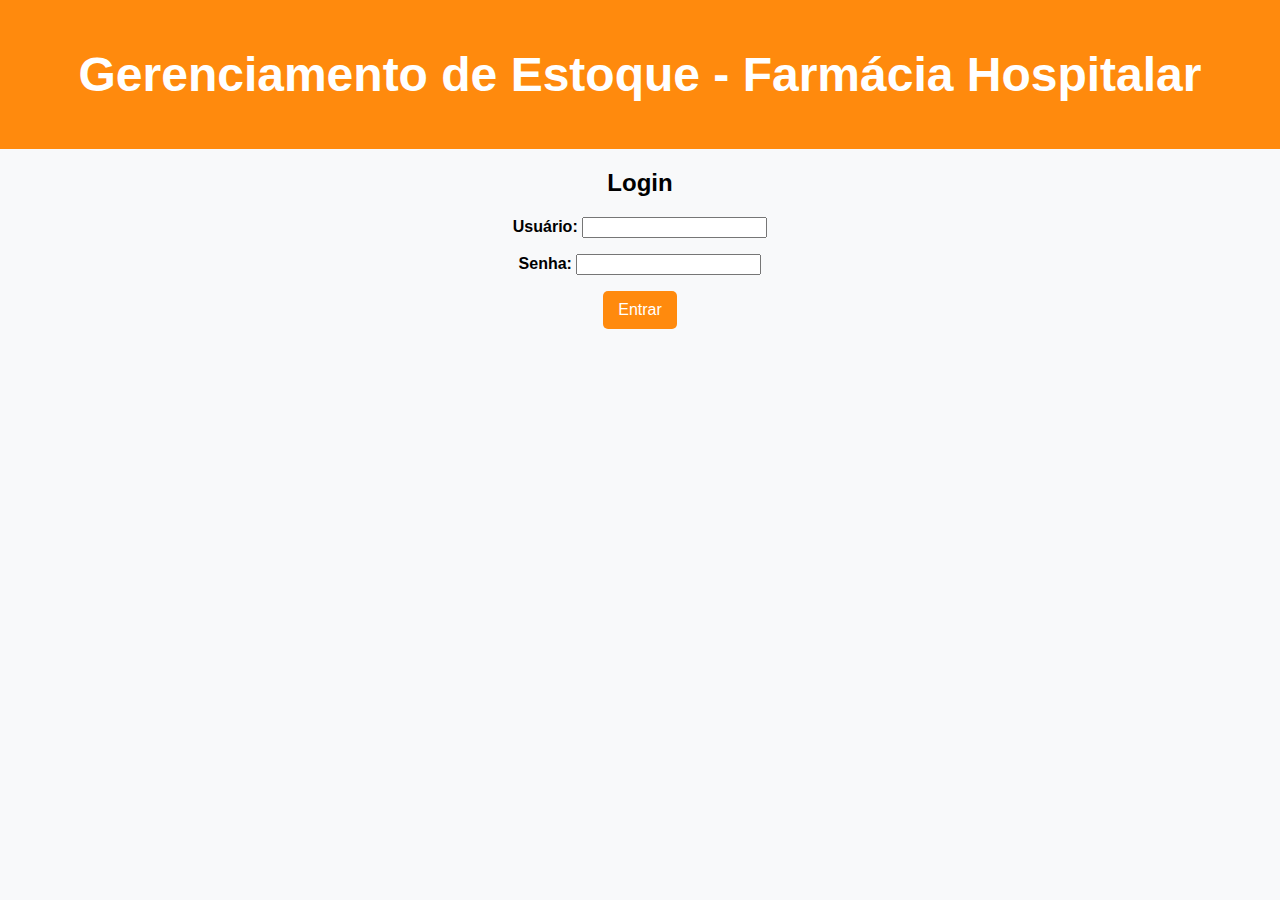
==== index.html @ 5264147a "Update index.html" ====
<!DOCTYPE html>
<html lang="pt-BR">
<head>
    <meta charset="UTF-8">
    <title>Login - Gerenciamento de Estoque</title>
    <link rel="stylesheet" href="style.css">
</head>
<body>
    <header>
        <h1>Gerenciamento de Estoque - Farmácia Hospitalar</h1>
    </header>

    <h2>Login</h2>
    <form action="estoque.html" method="Get">
       <p><label><strong>Usuário:</strong> <input type="text" name="usuario" required ></label><br> </p>
         <p> <label><strong>Senha:</strong> <input type="password" name="senha" required ></label><br> </p>
        <p> <button type="submit">Entrar</button> </p>
    </form>
</body>
</html>
---- style.css ----
body {
    font-family: Arial, sans-serif;
    margin: 0;
    padding: 0;
    background-color: #f8f9fa;
    text-align: center;
}

header {
    background: #ff8400f2;
    color: white;
    padding: 15px;
    font-size: 24px;
    font-weight: bold;
}

nav {
    background: #ff8400f2;
    padding: 15px;
}

nav a {
    color: white;
    margin: 0 15px;
    text-decoration: none;
    font-size: 18px;
    
}

.container {
    max-width: 90%;
    margin: 20px auto;
    padding: 20px;
    background: white;
    box-shadow: 0px 0px 10px rgba(0, 0, 0, 0.1);
    border-radius: 8px;
}

button {
    background: #ff8400f2;
    color: white;
    border: none;
    padding: 10px 15px;
    cursor: pointer;
    font-size: 16px;
    border-radius: 5px;
    transition: background 0.3s;
}

button:hover {
    background: #ff8400f2;
}

table {
    width: 100%;
    margin-top: 20px;
    border-collapse: collapse;
}

table, th, td {
    border: 1px solid #ddd;
}

th, td {
    padding: 12px;
    text-align: center;
}

th {
    background-color: #ff8400f2;
    color: white;
}

td button {
    margin: 5px;
}
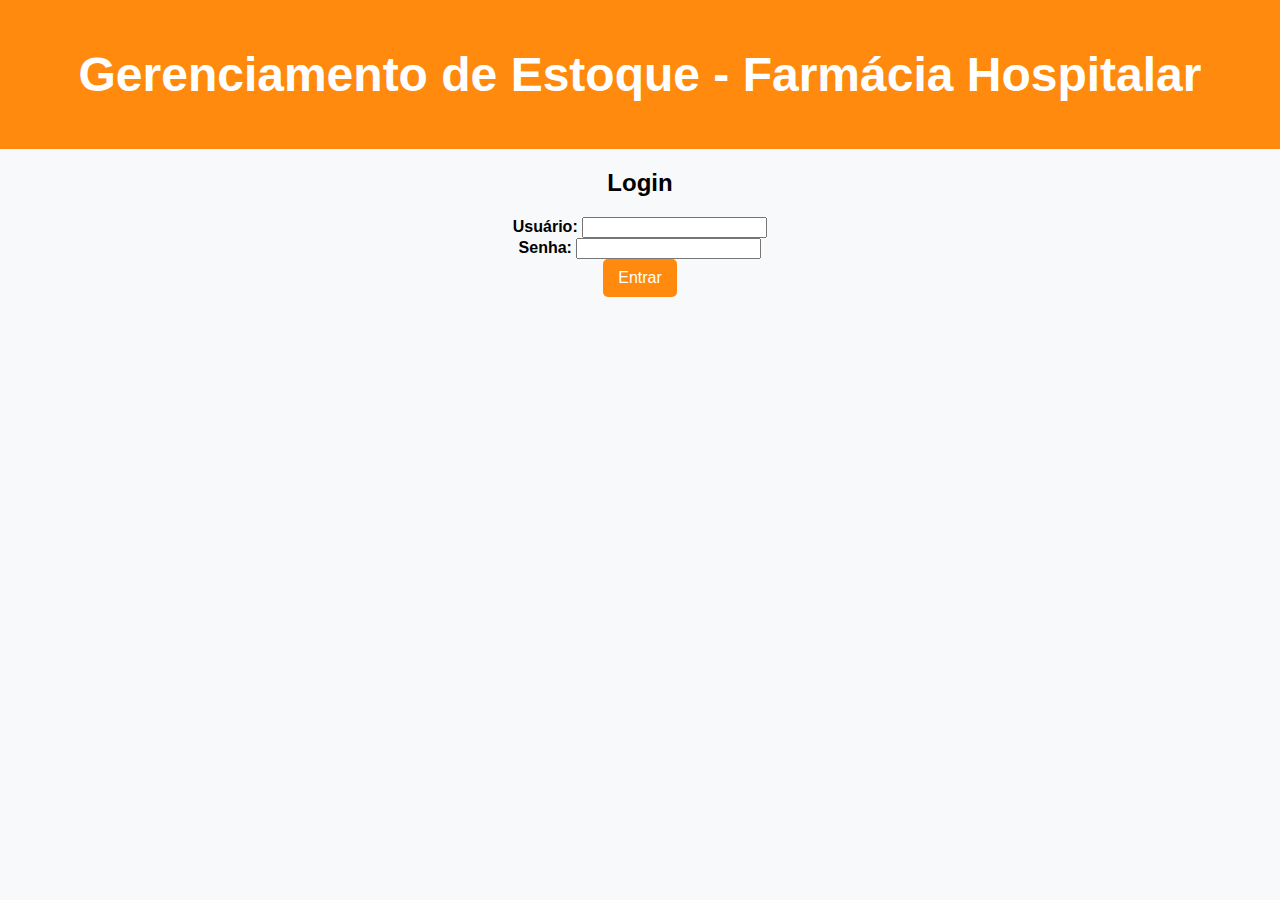
==== commit 457091de: "Update index.html" ====
--- a/index.html
+++ b/index.html
@@ -11,10 +11,10 @@
     </header>
 
     <h2>Login</h2>
-    <form action="estoque.html" method="Get">
-       <p><label><strong>Usuário:</strong> <input type="text" name="usuario" required ></label><br> </p>
-         <p> <label><strong>Senha:</strong> <input type="password" name="senha" required ></label><br> </p>
-        <p> <button type="submit">Entrar</button> </p>
+    <form action="estoque.html" method="GET"> 
+        <label><strong>Usuário:</strong> <input type="text" name="usuario" required></label><br>
+        <label><strong>Senha:</strong> <input type="password" name="senha" required></label><br>
+        <button type="submit">Entrar</button>
     </form>
 </body>
 </html>
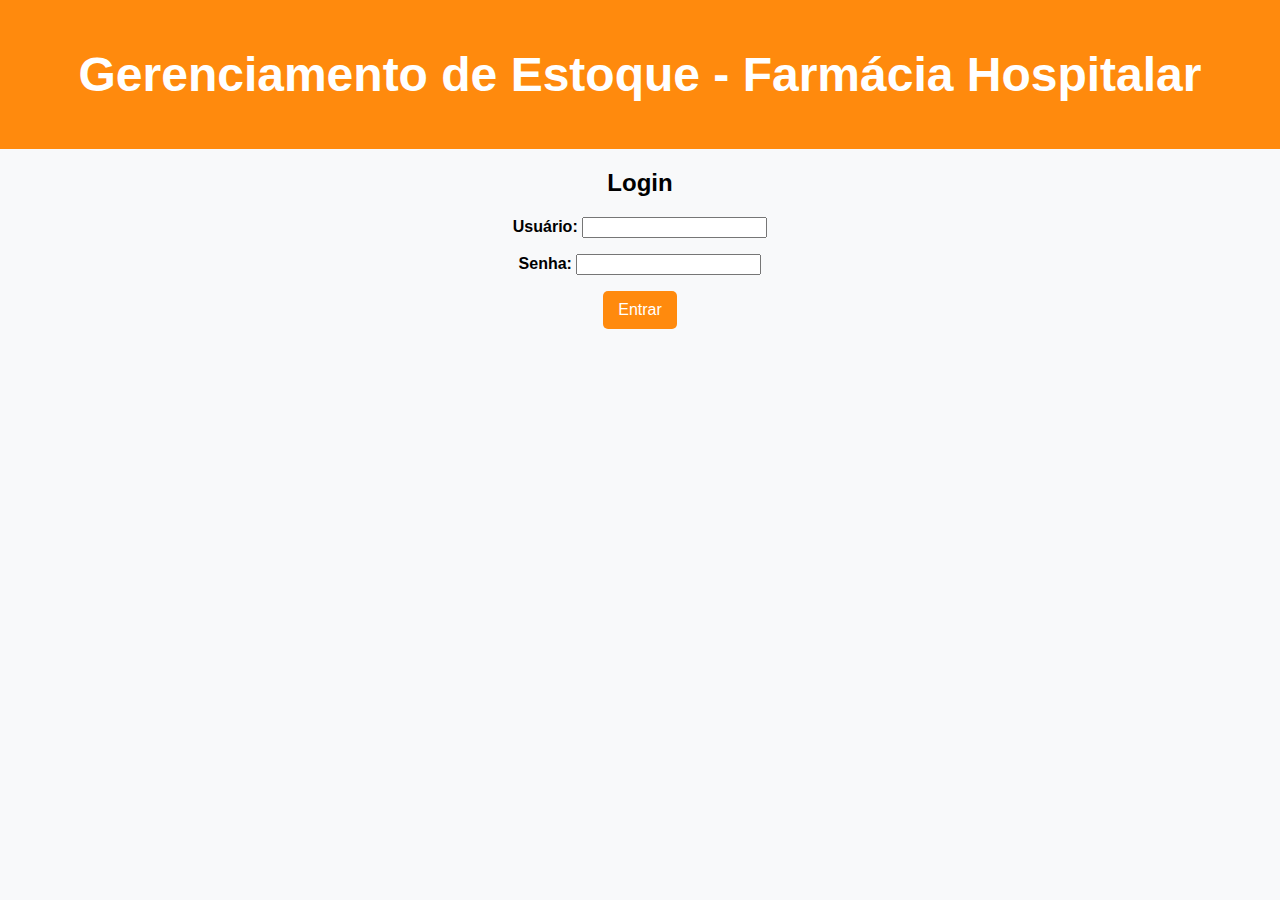
==== commit b363a909: "Update index.html" ====
--- a/index.html
+++ b/index.html
@@ -12,9 +12,9 @@
 
     <h2>Login</h2>
     <form action="estoque.html" method="GET"> 
-        <label><strong>Usuário:</strong> <input type="text" name="usuario" required></label><br>
-        <label><strong>Senha:</strong> <input type="password" name="senha" required></label><br>
-        <button type="submit">Entrar</button>
+       <p>  <label><strong>Usuário:</strong> <input type="text" name="usuario" required></label><br> </p>
+        <p> <label><strong>Senha:</strong> <input type="password" name="senha" required></label><br> </p>
+        <p> <button type="submit">Entrar</button></p>
     </form>
 </body>
 </html>
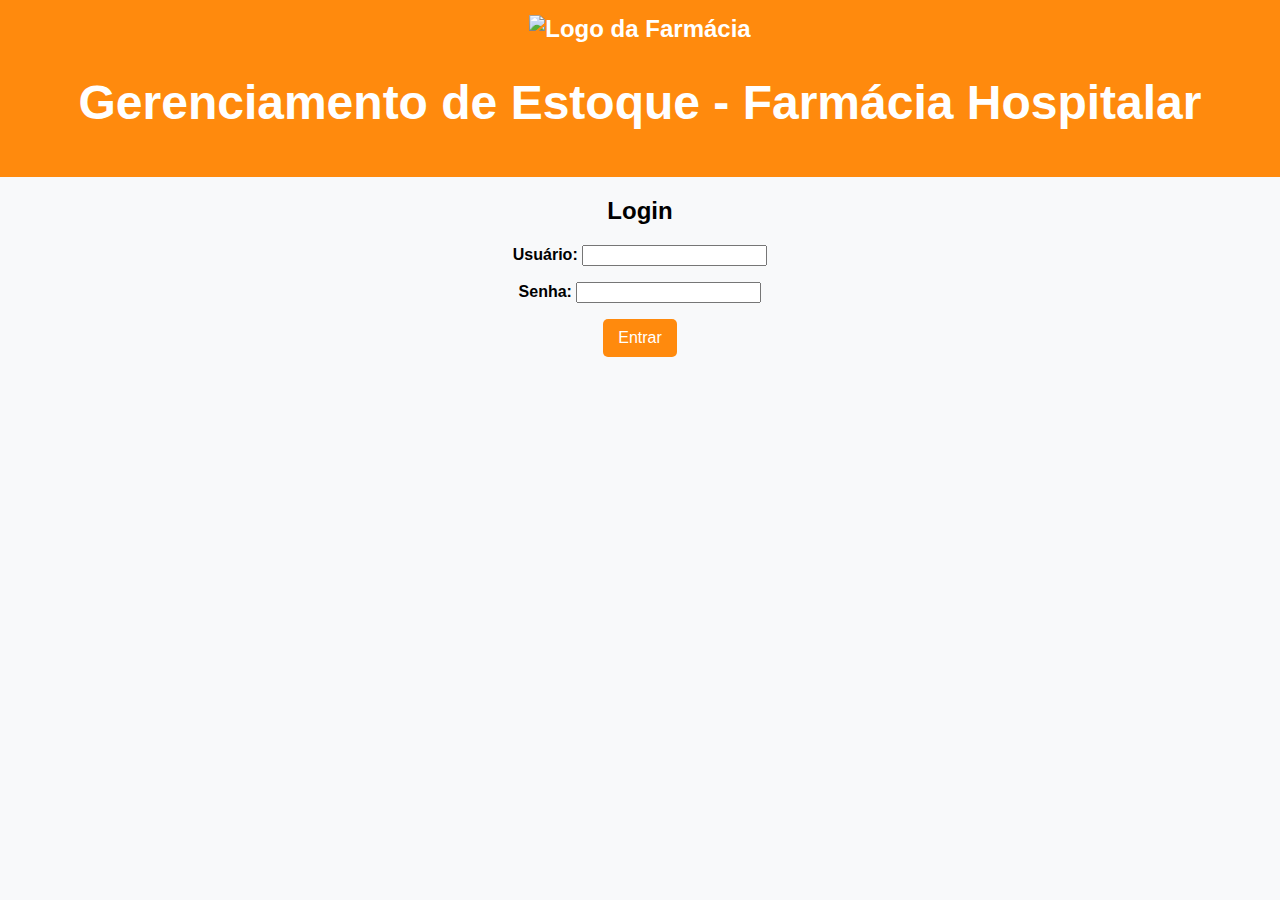
==== commit e8f533c4: "Update index.html" ====
--- a/index.html
+++ b/index.html
@@ -7,6 +7,7 @@
 </head>
 <body>
     <header>
+        <img src="logo.png" alt="Logo da Farmácia" class="logo">
         <h1>Gerenciamento de Estoque - Farmácia Hospitalar</h1>
     </header>
 
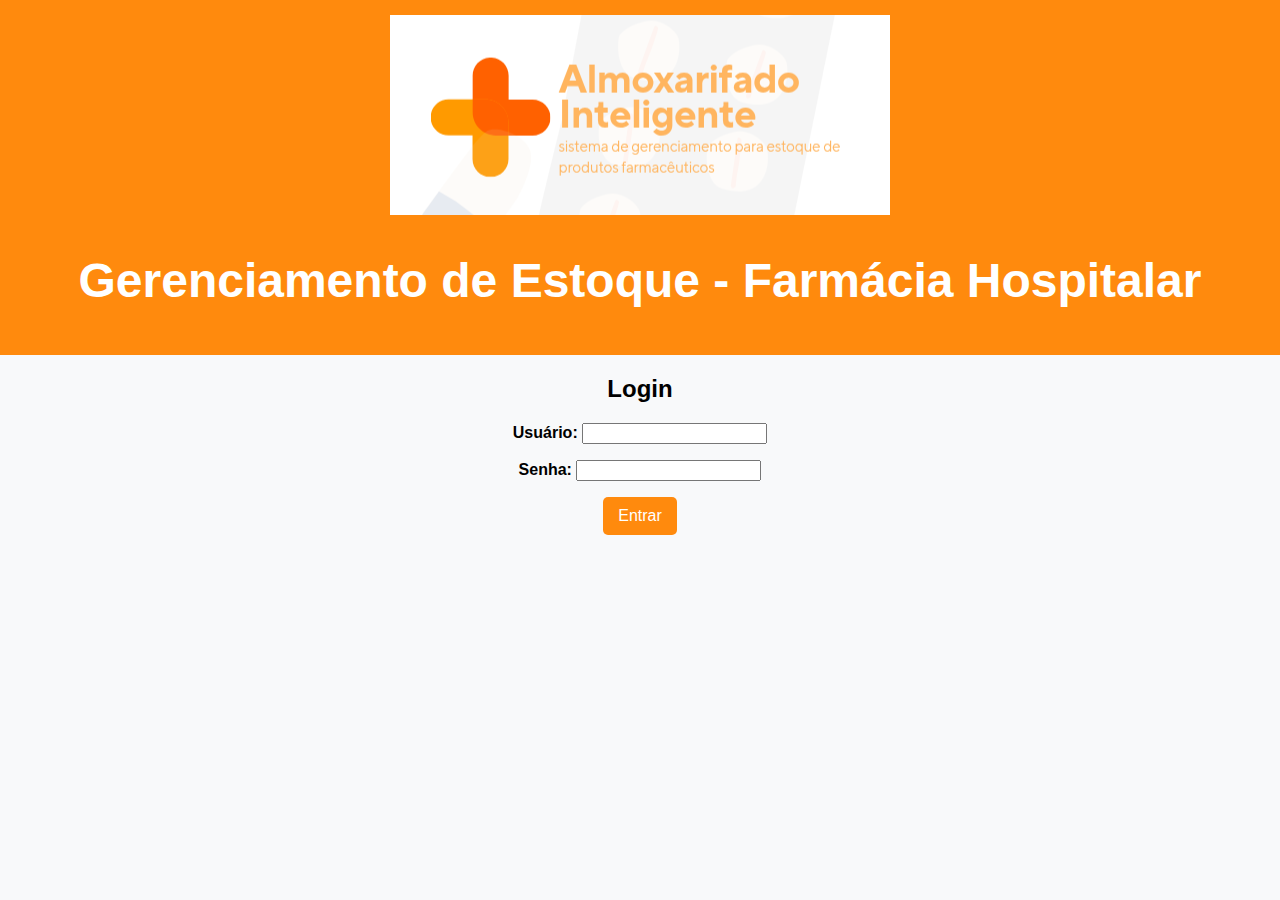
==== commit 82a1ec4c: "Update index.html" ====
--- a/index.html
+++ b/index.html
@@ -7,7 +7,7 @@
 </head>
 <body>
     <header>
-        <img src="logo.png" alt="Logo da Farmácia" class="logo">
+        <img src="img/logo - almoxarifado.png" alt="Logo da Farmácia" class="logo">
         <h1>Gerenciamento de Estoque - Farmácia Hospitalar</h1>
     </header>
 
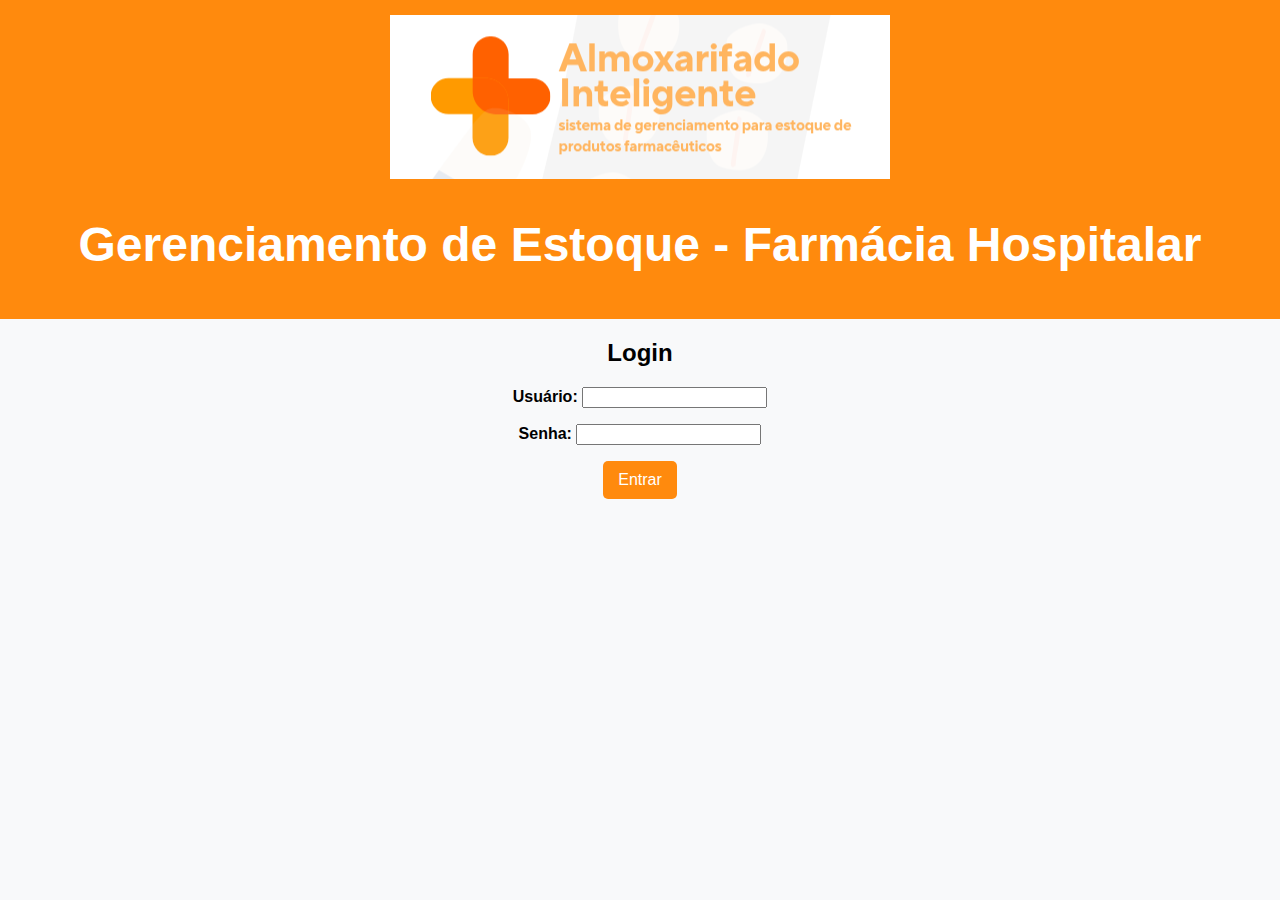
==== commit 348ade2e: "Update index.html" ====
--- a/index.html
+++ b/index.html
@@ -7,7 +7,7 @@
 </head>
 <body>
     <header>
-        <img src="img/logo - almoxarifado.png" alt="Logo da Farmácia" class="logo">
+        <img src="img/logo.png" alt="Logo da Farmácia" class="logo">
         <h1>Gerenciamento de Estoque - Farmácia Hospitalar</h1>
     </header>
 
